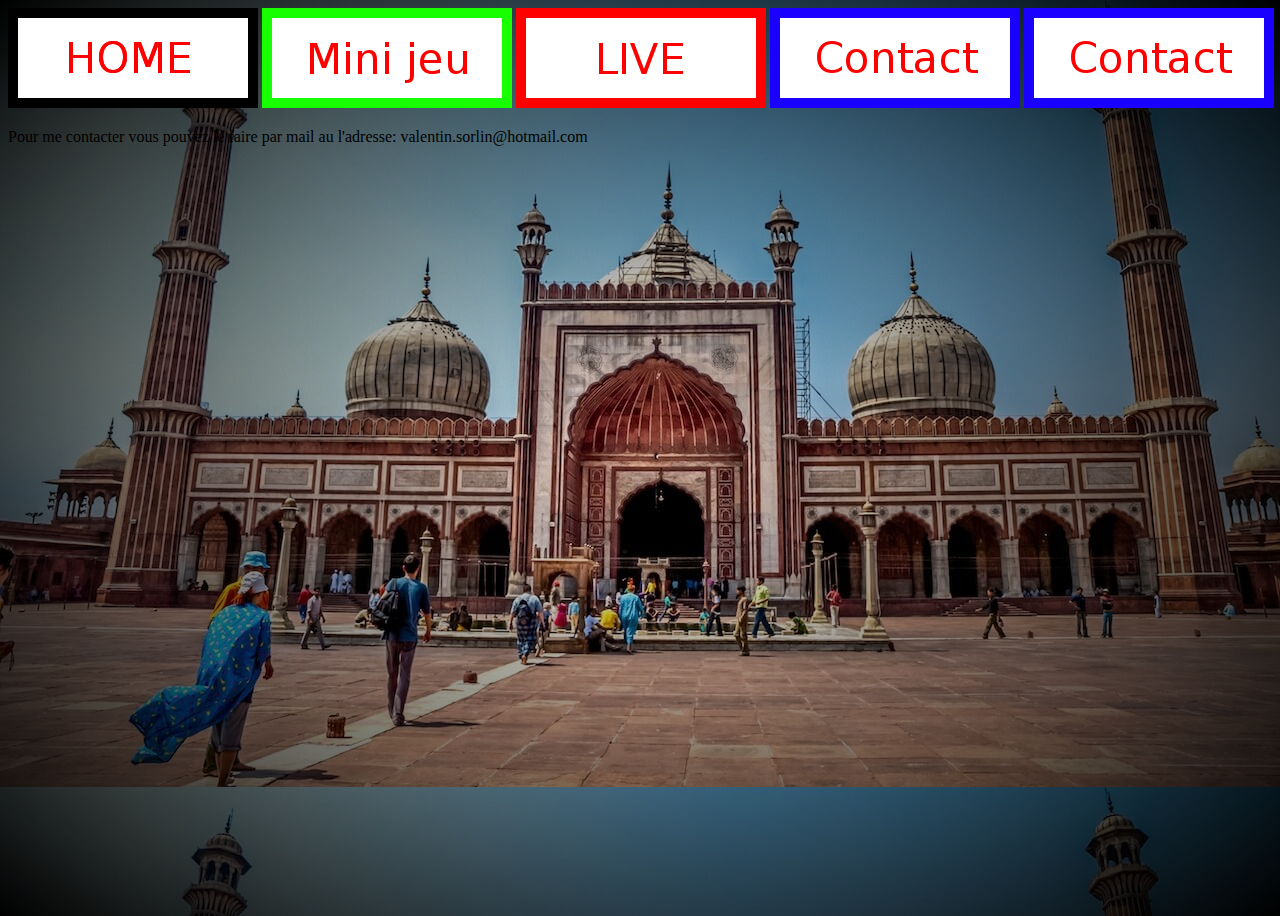
==== contact.html @ cb4a1843 "1st push" ====
<!DOCTYPE html>
<html lang="fr">
<head>
    <meta charset="UTF-8">
    <meta name="viewport" content="width=device-width, initial-scale=1.0">
    <meta http-equiv="X-UA-Compatible" content="ie=edge">
    <link rel="stylesheet" href="style.css"/>
    <title>Site Formulaire</title>
</head>
<body>
    <nav>
        <a href="/index.html"><img src="/img/home.png" alt="image lien page d'acceuil'" title="Home page"></a>
        <a href="/minijeu.html"><img src="/img/minijeu.png" alt="image lien page du minijeu" title="Minijeu page"></a>
        <a href="/live.html"><img src="/img/live.png" alt="imgage lien page live" title="Live page"></a>
        <a href="/contact.html"><img src="/img/contact.png" alt="image lien page contact" title="Contact page"></a>
        <a href="/cute.html"><img src="/img/contact.png" alt="image lien page d'acceuil'" title="Home page"></a>
    </nav>
    <p class="right">Pour me contacter vous pouvez le faire par mail au l'adresse: valentin.sorlin@hotmail.com</p>
</body>
</html>
---- style.css ----
body {
    min-height: 100vh;
    height: 100%;
    width: 100%;
    background-image:radial-gradient(transparent, black), url(img/delhi.jpg);
}
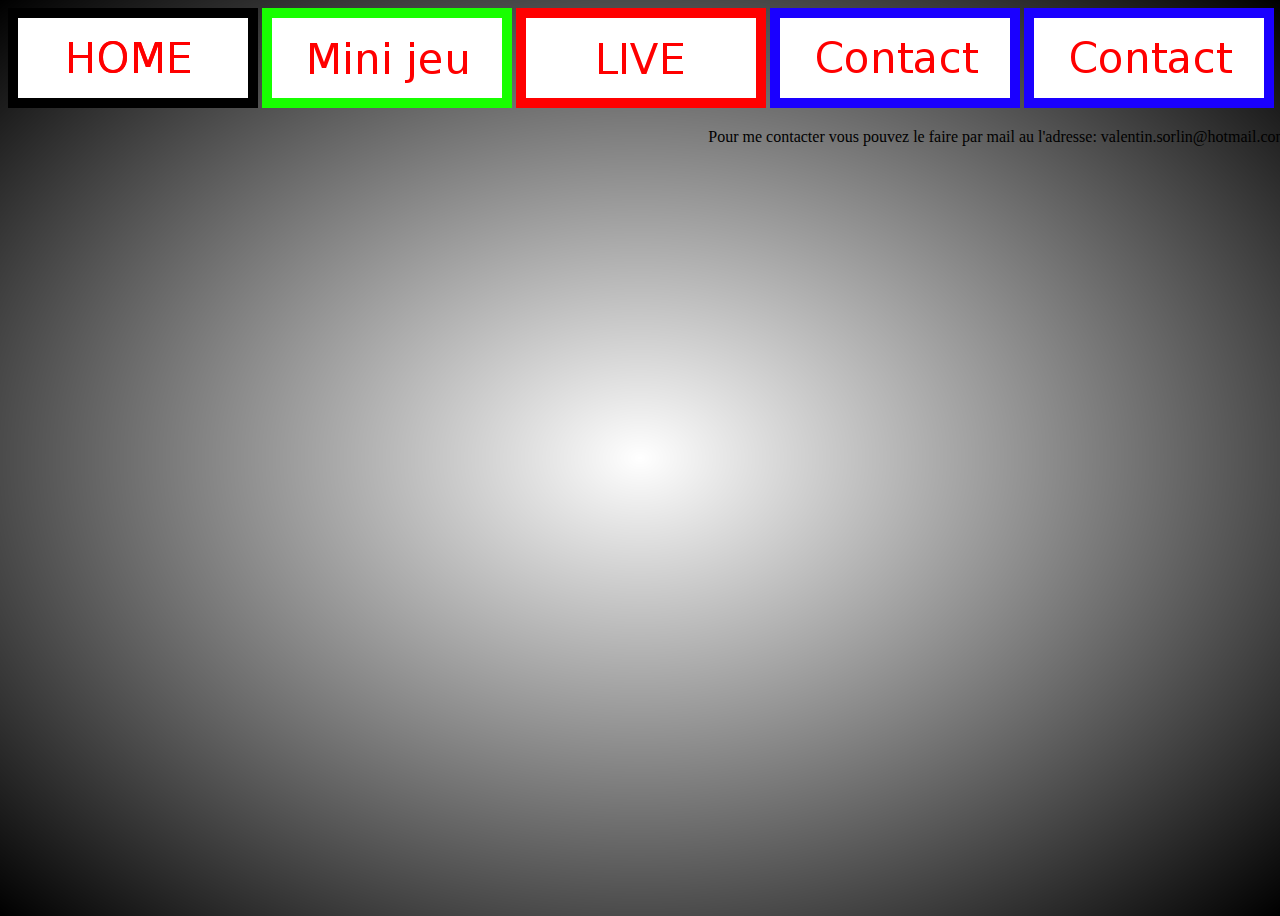
==== commit 54d785c7: "do a tree for css" ====
--- a/contact.html
+++ b/contact.html
@@ -4,7 +4,7 @@
     <meta charset="UTF-8">
     <meta name="viewport" content="width=device-width, initial-scale=1.0">
     <meta http-equiv="X-UA-Compatible" content="ie=edge">
-    <link rel="stylesheet" href="style.css"/>
+    <link rel="stylesheet" href="/css/style_cute.css"/>
     <title>Site Formulaire</title>
 </head>
 <body>
--- a/css/style_cute.css
+++ b/css/style_cute.css
@@ -0,0 +1,48 @@
+body {
+    min-height: 100vh;
+    height: 100%;
+    width: 100%;
+    background-image:radial-gradient(transparent, black), url(img/delhi.jpg);
+}
+
+#body_nav {
+    background: aquamarine;
+}
+
+.inline {
+    display: inline-block;
+}
+
+li {
+    margin: 0 auto;
+    margin-left: 20px;
+    margin-right: 20px;
+}
+
+.center {
+    margin: 0 auto;
+    text-align: center;
+}
+
+#cross {
+    width: 128px;
+    height: 128px;
+    margin-left: auto;
+}
+
+.right {
+    float: right;
+}
+
+.left {
+    width: 10%;
+    margin-right: 90%;
+}
+
+input {
+    margin: 0 auto;
+    width: 200px;
+    height: 50px;
+    background: orange;
+    border-radius: 50px;
+}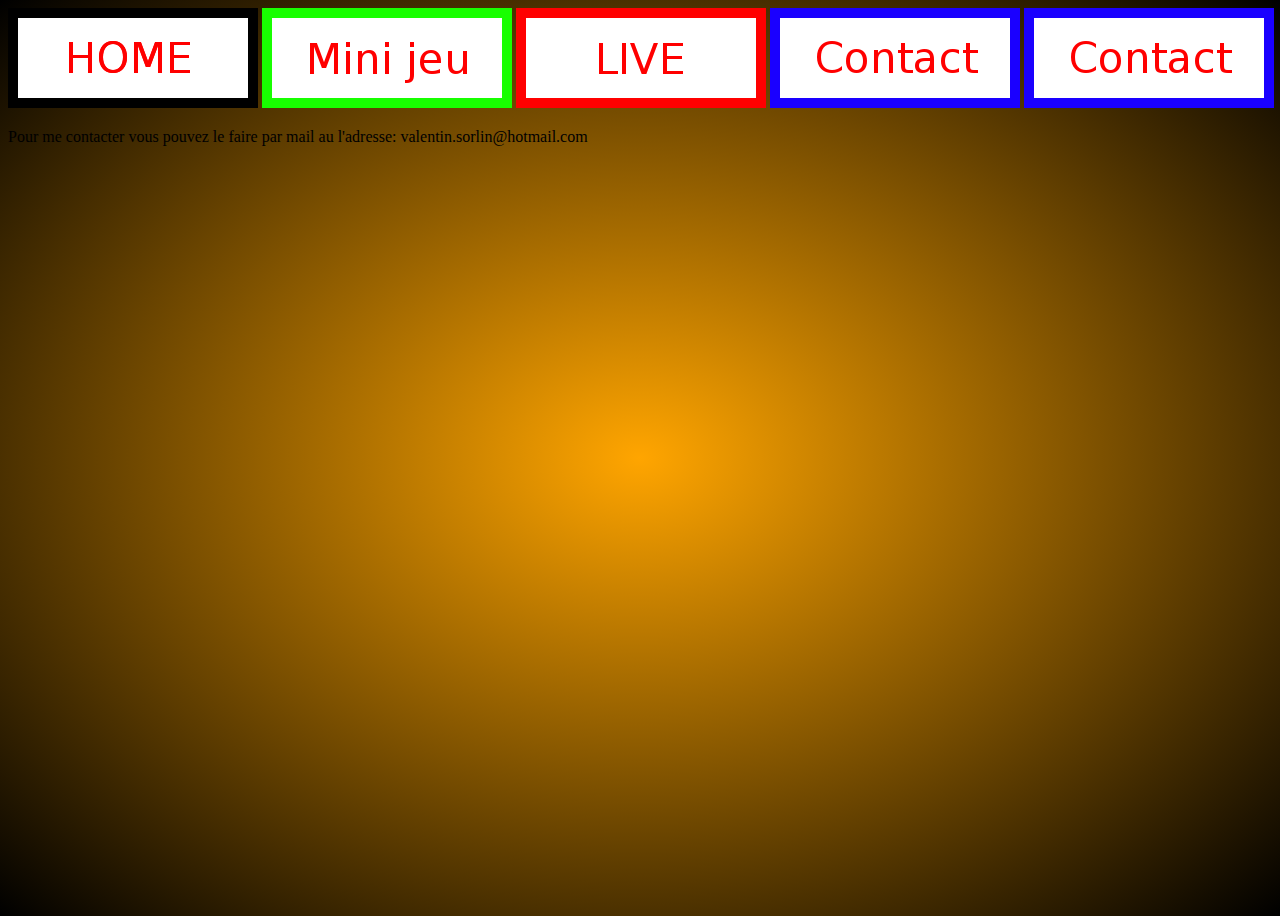
==== commit 1f580cee: "do again css working" ====
--- a/contact.html
+++ b/contact.html
@@ -4,7 +4,7 @@
     <meta charset="UTF-8">
     <meta name="viewport" content="width=device-width, initial-scale=1.0">
     <meta http-equiv="X-UA-Compatible" content="ie=edge">
-    <link rel="stylesheet" href="/css/style_cute.css"/>
+    <link rel="stylesheet" href="/css/style.css"/>
     <title>Site Formulaire</title>
 </head>
 <body>
--- a/css/style.css
+++ b/css/style.css
@@ -0,0 +1,6 @@
+body {
+    min-height: 100vh;
+    height: 100%;
+    width: 100%;
+    background-image:radial-gradient(orange, black);
+}